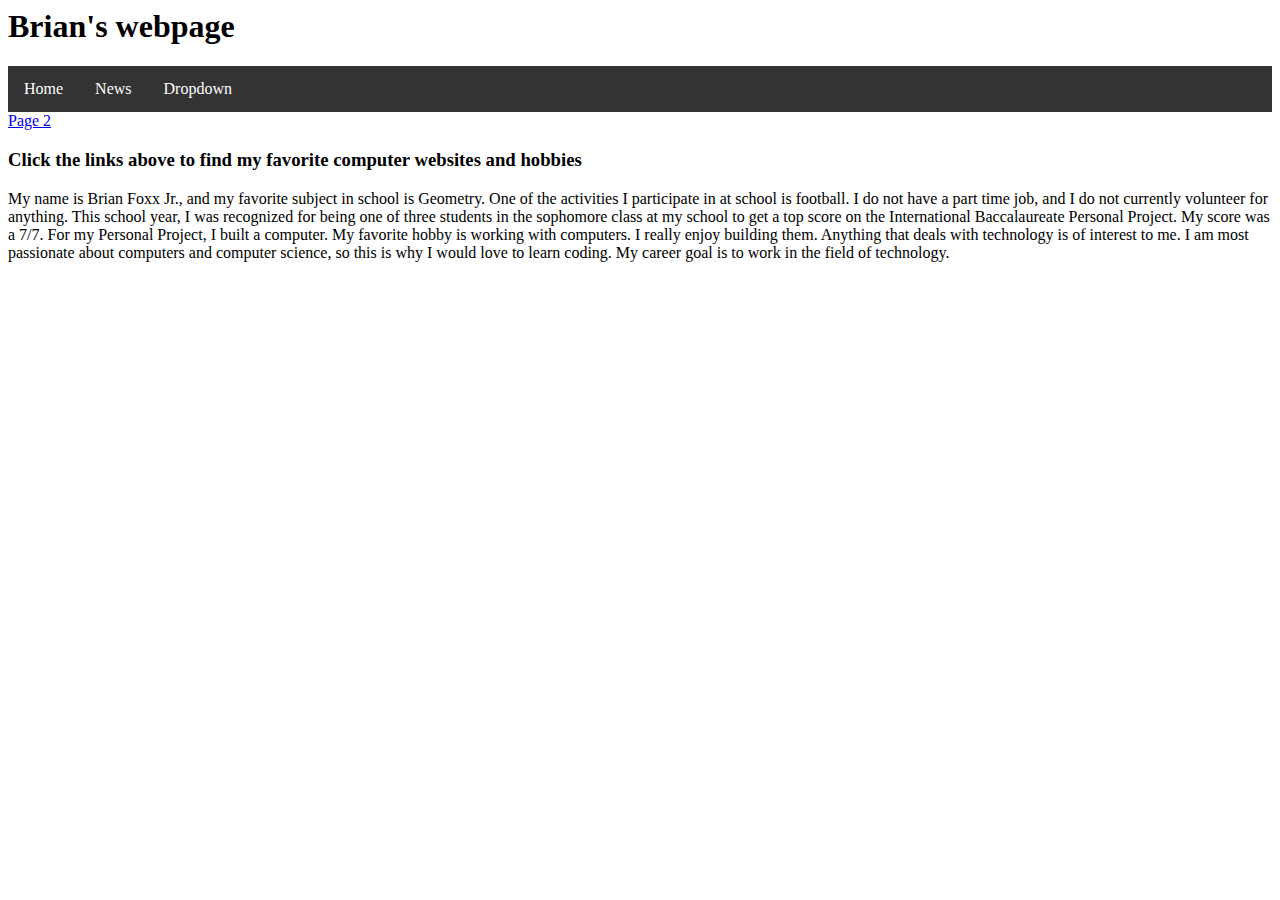
==== index.html/index.html @ 4d32bcc1 "first commit" ====
<html>
     <link rel="stylesheet" href="styles/styles.css" type="text/css" />

     <!--<p -->
     <!--<a class="nav" <a href="https://www.google.com">Link to google</a>-->
     <!--<a class="nav" <a href="">Refrence Workplace</a></a>-->
     <!--<a class="nav" href="http://www.newegg.com/Product/Product.aspx?Item=N82E16814127844&cm_re=gtx_960-_-14-127-844-_-Product">Favorites</a>-->
     <!--</p>-->

    <h1>Brian's webpage</h1>
  <body background="https://newevolutiondesigns.com/images/freebies/white-wallpaper-14.jpg"></body>
    <body>
        <P></P>
    </body>
    




<style>

ul {
    list-style-type: none;
    margin: 0;
    padding: 0;
    overflow: hidden;
    background-color: #333;
}

li {
    float: left;
}

li a, .dropbtn {
    display: inline-block;
    color: white;
    text-align: center;
    padding: 14px 16px;
    text-decoration: none;
}

li a:hover, .dropdown:hover .dropbtn {
    background-color: red;
}

li.dropdown {
    display: inline-block;
}

.dropdown-content {
    display: none;
    position: absolute;
    background-color: grey;
    min-width: 160px;
    box-shadow: 0px 8px 16px 0px rgba(0,0,0,0.2);
}

.dropdown-content a {
    color: black;
    padding: 12px 16px;
    text-decoration: none;
    display: block;
    text-align: left;
}

.dropdown-content a:hover {background-color: #f1f1f1}

.dropdown:hover .dropdown-content {
    display: block;
}
body { 
background-size:cover;  
background-repeat:no-repeat;
}

</style>
</head>
<body>

<ul>
  <li><a class="active" href="#home">Home</a></li>
  <li><a href="#news">News</a></li>
  <li class="dropdown">
    <a href="#" class="dropbtn">Dropdown</a>
    <div class="dropdown-content">
      <a href="http://www.newegg.com/">Link to newegg</a>
      <a href="http://steamcommunity.com/id/OletGiZmO">My steam profile</a>
      <a href="https://www.youtube.com/watch?v=SJCuSBESZOA">Favorite Csgo Player</a>
    </div>
  </li>
</ul>
      
      
 <a href='page2.html'>Page 2</a>
<h3>Click the links above to find my favorite computer websites and hobbies</h3>
<p>My name is Brian Foxx Jr., and my favorite subject in school is Geometry. One of the activities I participate in at school is football. I do not have a part time job, and I do not currently volunteer for anything. This school year, I was recognized for being one of three students in the sophomore class at my school to get a top score on the International Baccalaureate Personal Project. My score was a 7/7. For my Personal Project, I built a computer. My favorite hobby is working with computers. I really enjoy building them. Anything that deals with technology is of interest to me. I am most passionate about computers and computer science, so this is why I would love to learn coding. My career goal is to work in the field of technology.</p>


</html>
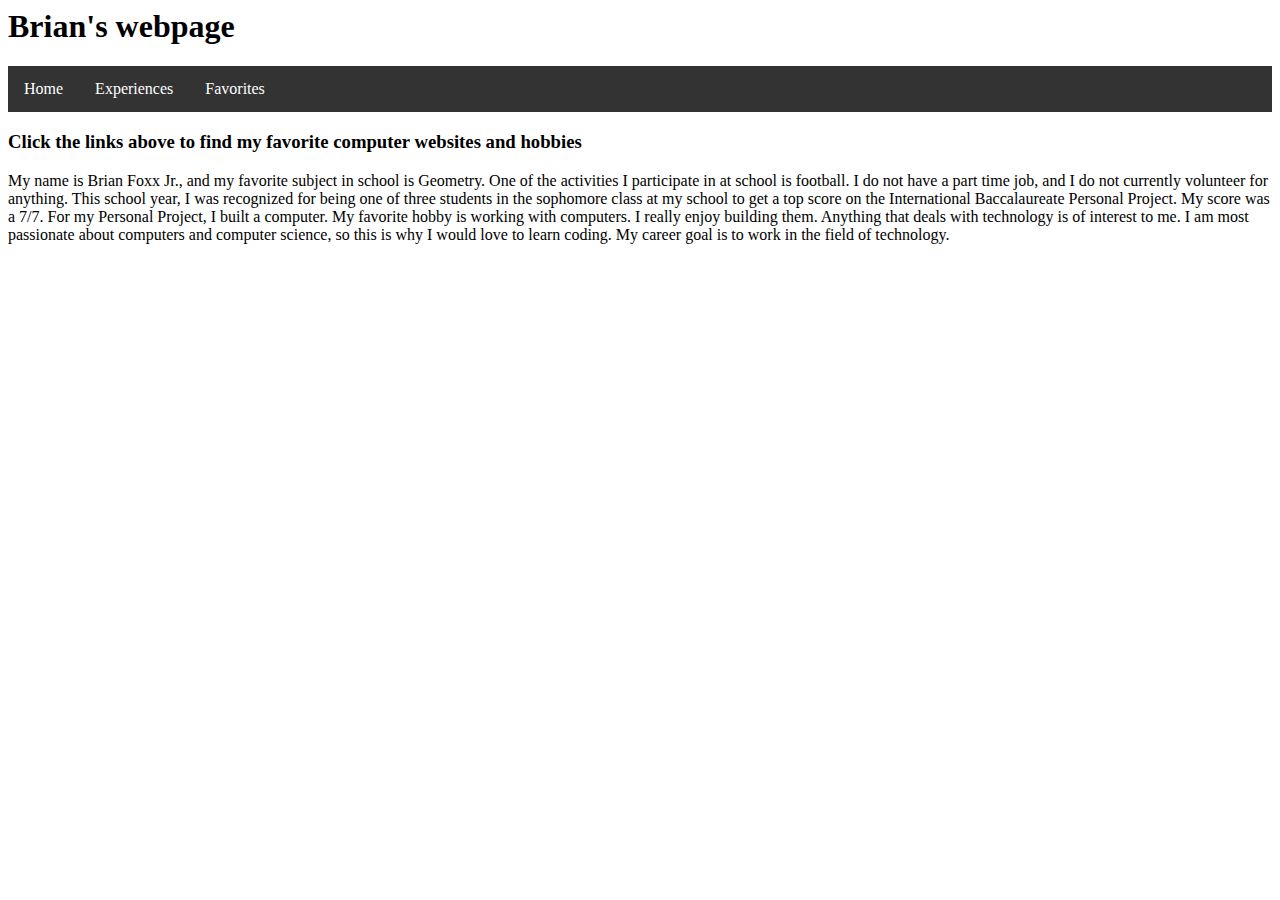
==== commit 1fe1cb3a: "Updated 3 files" ====
--- a/index.html/index.html
+++ b/index.html/index.html
@@ -78,12 +78,12 @@
 <body>
 
 <ul>
-  <li><a class="active" href="#home">Home</a></li>
-  <li><a href="#news">News</a></li>
+  <li><a class="active" href="index.html">Home</a></li>
+  <li><a href="page2.html">Experiences</a></li>
   <li class="dropdown">
-    <a href="#" class="dropbtn">Dropdown</a>
+    <a href="#" class="dropbtn">Favorites</a>
     <div class="dropdown-content">
-      <a href="http://www.newegg.com/">Link to newegg</a>
+      <a href="page3.html">Hobbies</a>
       <a href="http://steamcommunity.com/id/OletGiZmO">My steam profile</a>
       <a href="https://www.youtube.com/watch?v=SJCuSBESZOA">Favorite Csgo Player</a>
     </div>
@@ -91,7 +91,7 @@
 </ul>
       
       
- <a href='page2.html'>Page 2</a>
+ 
 <h3>Click the links above to find my favorite computer websites and hobbies</h3>
 <p>My name is Brian Foxx Jr., and my favorite subject in school is Geometry. One of the activities I participate in at school is football. I do not have a part time job, and I do not currently volunteer for anything. This school year, I was recognized for being one of three students in the sophomore class at my school to get a top score on the International Baccalaureate Personal Project. My score was a 7/7. For my Personal Project, I built a computer. My favorite hobby is working with computers. I really enjoy building them. Anything that deals with technology is of interest to me. I am most passionate about computers and computer science, so this is why I would love to learn coding. My career goal is to work in the field of technology.</p>
 
